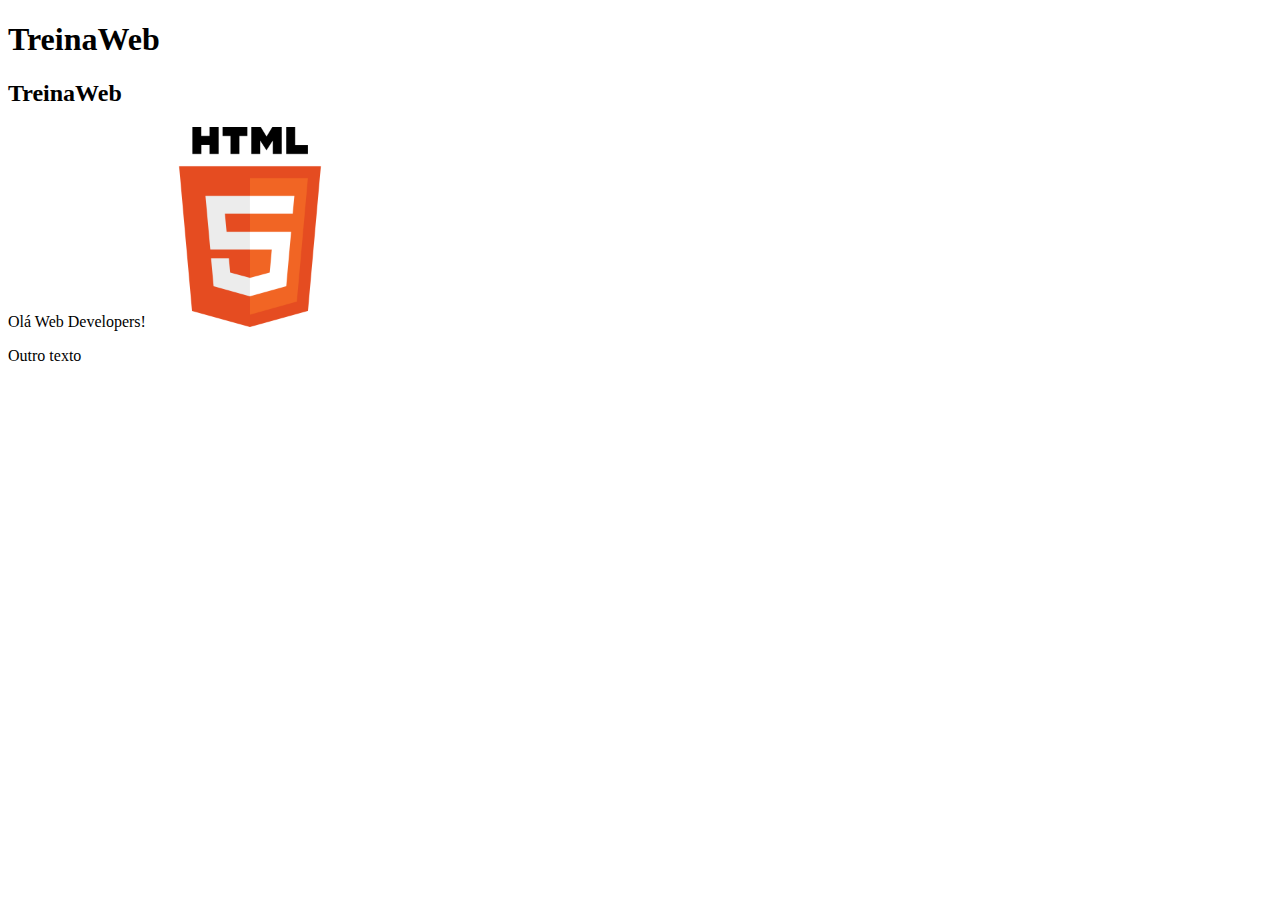
==== index.html @ bcec6aa7 "aula-05-01" ====
<!DOCTYPE html>
<html lang="pt-BR">
    <head>
        <meta charset="UTF-8">
        <meta name="viewport" content="width=device-width, initial-scale=1.0">
        <title>Meu Site</title>
    </head>
<body>
    
    <h1>TreinaWeb</h1>
    <h2>TreinaWeb</h2>

    <!-- Esse é um comentário -->
    Olá Web Developers!

    <img
        width="200"
        height="200"
        alt="Logo do HTML5"
        src="imagens/logo-html5.png" >

    <p>Outro texto</p>


</body>
</html>
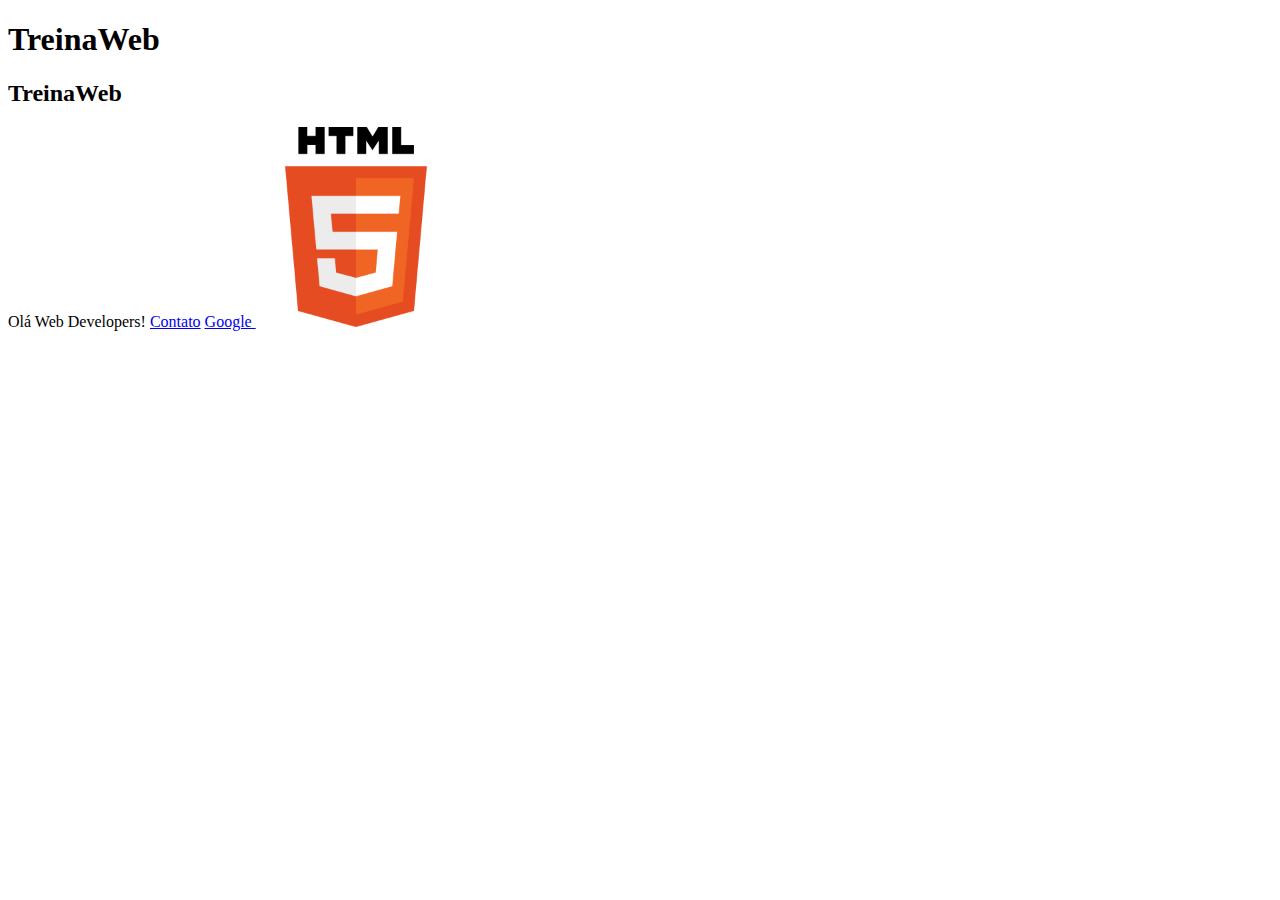
==== commit da3e44dc: "aula-06-03" ====
--- a/index.html
+++ b/index.html
@@ -13,13 +13,25 @@
     <!-- Esse é um comentário -->
     Olá Web Developers!
 
-    <img
-        width="200"
-        height="200"
-        alt="Logo do HTML5"
-        src="imagens/logo-html5.png" >
+    <a href="contato.html" >Contato</a>
+    <a 
+        target="_blank"
+        rel="noreferrer noopener"
+        href="https://google.com" >
+        Google
+    </a>
 
-    <p>Outro texto</p>
+    <a 
+        download="Logo HTML5.png"
+        href="imagens/logo-html5.png" 
+    >
+        <img
+            width="200"
+            alt="Logo do HTML5"
+            src="imagens/logo-html5.png" >
+    </a>
+
+    
 
 
 </body>
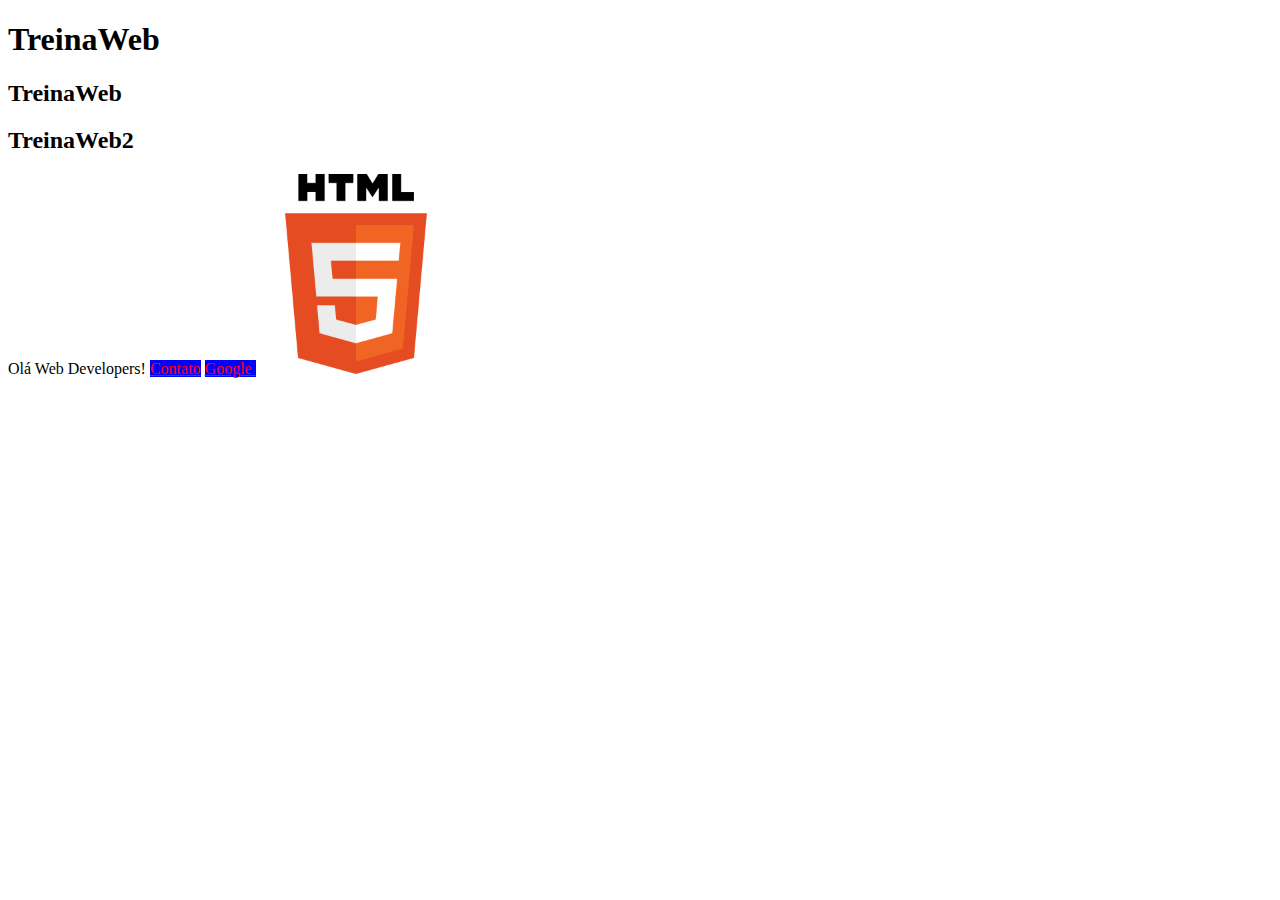
==== commit 1d0f1e43: "aula-08-01" ====
--- a/index.html
+++ b/index.html
@@ -4,17 +4,19 @@
         <meta charset="UTF-8">
         <meta name="viewport" content="width=device-width, initial-scale=1.0">
         <title>Meu Site</title>
+        <link rel="stylesheet" href="styles.css">
     </head>
 <body>
     
     <h1>TreinaWeb</h1>
     <h2>TreinaWeb</h2>
+    <h2>TreinaWeb2</h2>
 
     <!-- Esse é um comentário -->
     Olá Web Developers!
 
-    <a href="contato.html" >Contato</a>
-    <a 
+    <a href="contato.html" class="meu-link" >Contato</a>
+    <a  class="outra-classe"
         target="_blank"
         rel="noreferrer noopener"
         href="https://google.com" >
--- a/styles.css
+++ b/styles.css
@@ -0,0 +1,4 @@
+.meu-link, .outra-classe { 
+    background-color: blue;
+    color: red; 
+}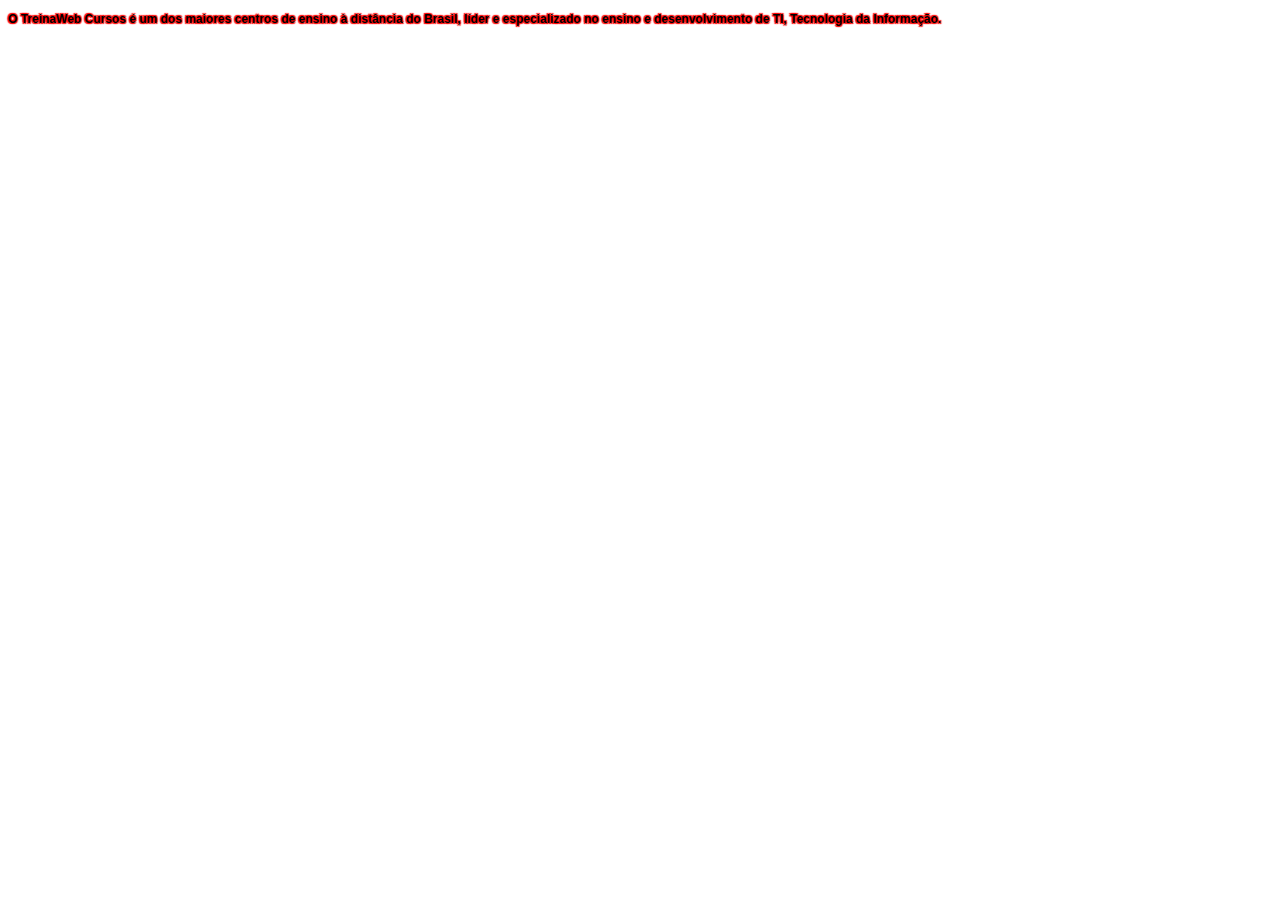
==== commit 514fe771: "aula-11-04" ====
--- a/index.html
+++ b/index.html
@@ -8,33 +8,7 @@
     </head>
 <body>
     
-    <h1>TreinaWeb</h1>
-    <h2>TreinaWeb</h2>
-    <h2>TreinaWeb2</h2>
-
-    <!-- Esse é um comentário -->
-    Olá Web Developers!
-
-    <a href="contato.html" class="meu-link" >Contato</a>
-    <a  class="outra-classe"
-        target="_blank"
-        rel="noreferrer noopener"
-        href="https://google.com" >
-        Google
-    </a>
-
-    <a 
-        download="Logo HTML5.png"
-        href="imagens/logo-html5.png" 
-    >
-        <img
-            width="200"
-            alt="Logo do HTML5"
-            src="imagens/logo-html5.png" >
-    </a>
-
-    
-
+    <p>O TreinaWeb Cursos é um dos maiores centros de ensino à distância do Brasil, líder e especializado no ensino e desenvolvimento de TI, Tecnologia da Informação.</p>
 
 </body>
 </html>
--- a/styles.css
+++ b/styles.css
@@ -1,4 +1,11 @@
-.meu-link, .outra-classe { 
-    background-color: blue;
-    color: red; 
+
+p{
+    font-size: 12px;
+    font-family: Arial, Helvetica, sans-serif;
+    color: black;
+    font-weight: bold;
+    text-shadow: 1px 1px 1px red, 
+        -1px 1px 1px red, 
+        1px -1px 1px red, 
+        -1px -1px 1px red;
 }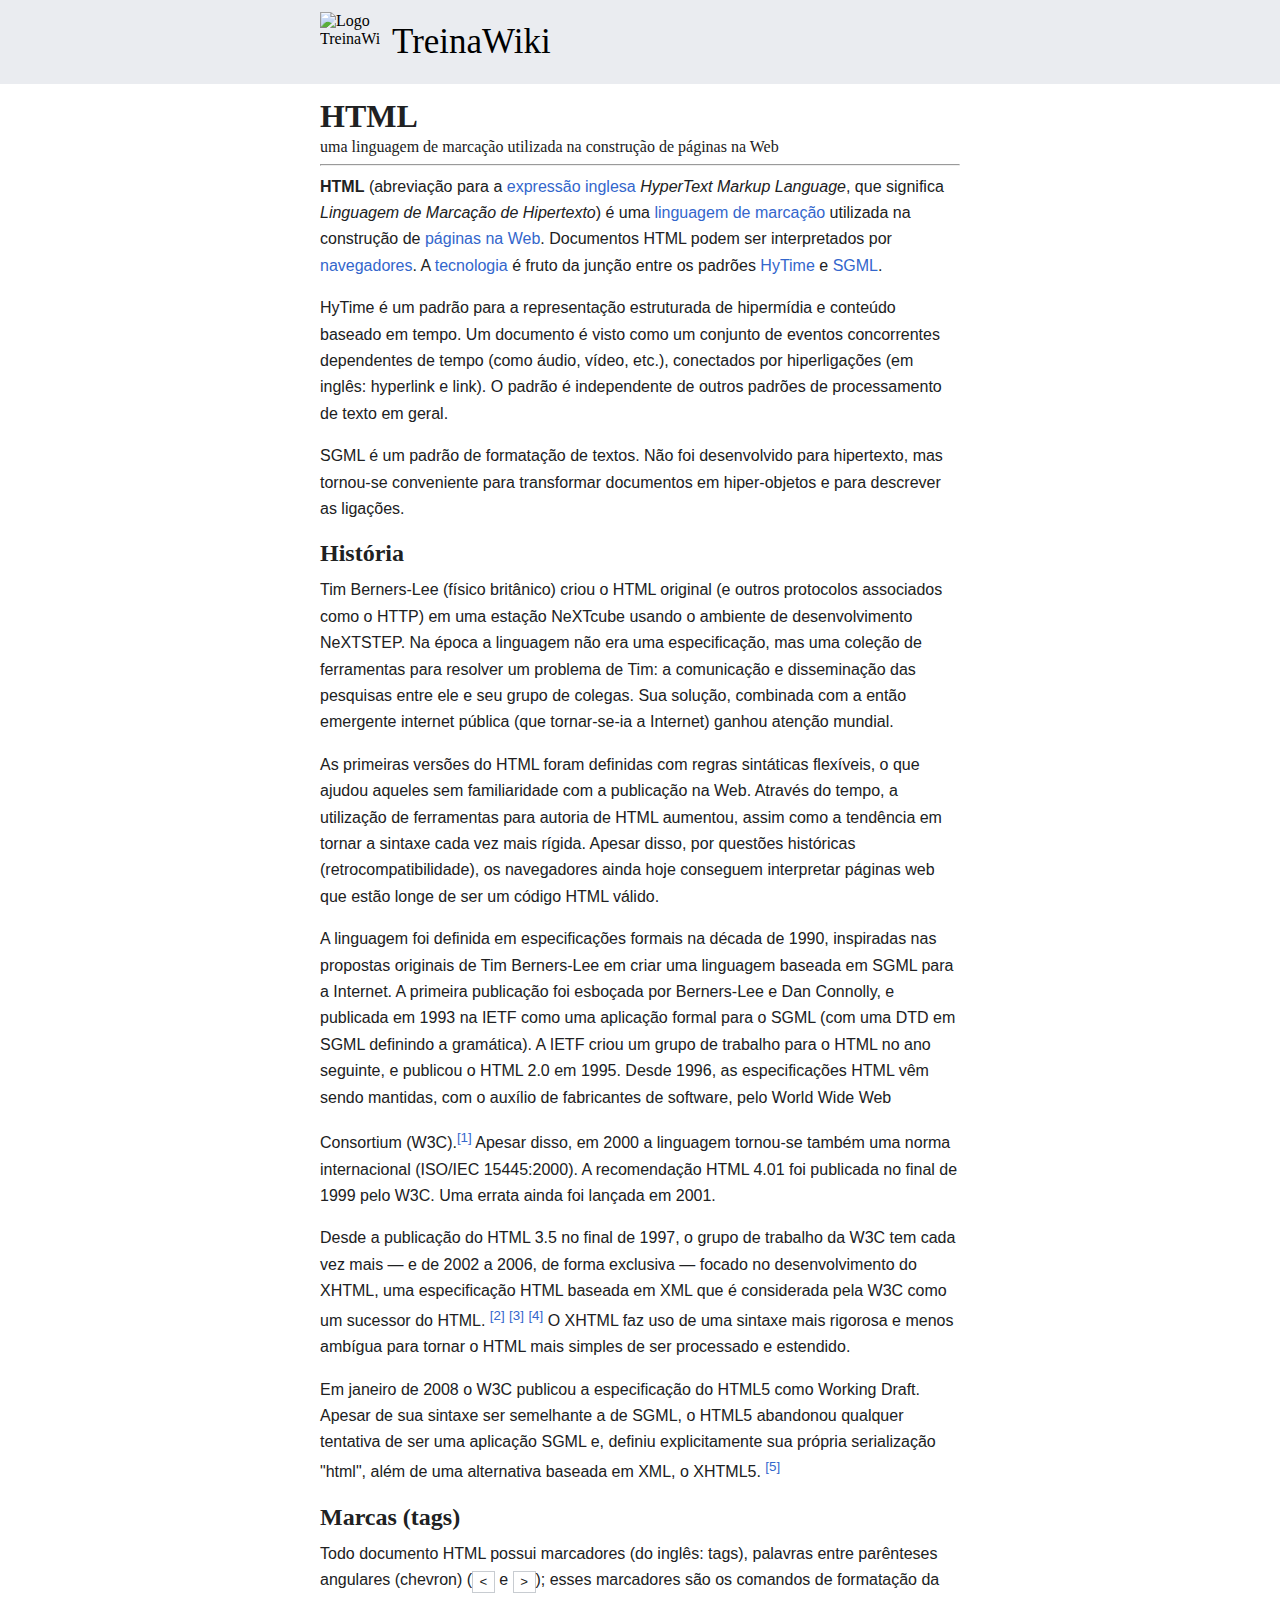
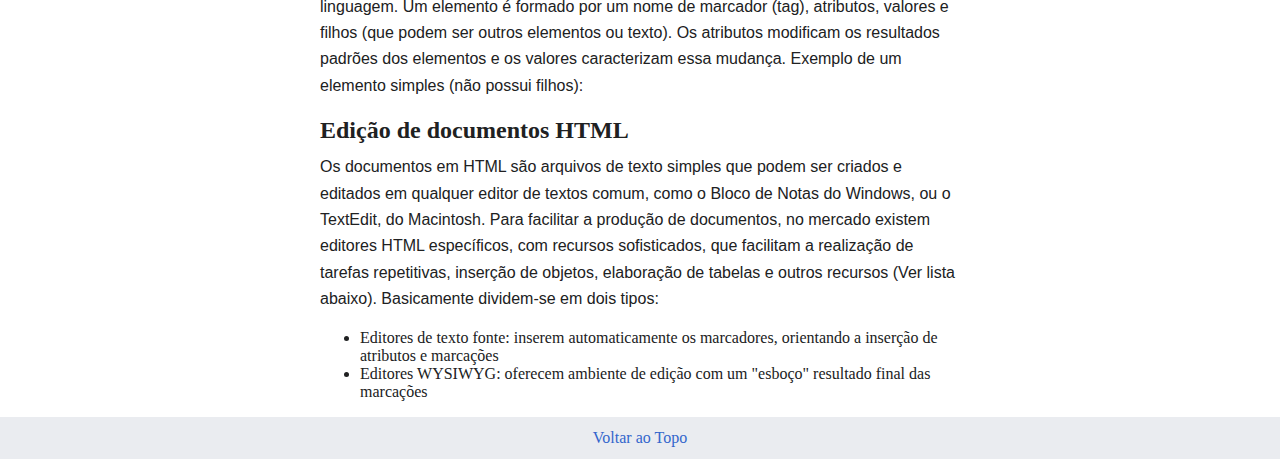
==== commit ad4d48cc: "projeto-12-04" ====
--- a/index.html
+++ b/index.html
@@ -1,14 +1,98 @@
 <!DOCTYPE html>
-<html lang="pt-BR">
-    <head>
-        <meta charset="UTF-8">
-        <meta name="viewport" content="width=device-width, initial-scale=1.0">
-        <title>Meu Site</title>
-        <link rel="stylesheet" href="styles.css">
-    </head>
+<html lang="pt">
+<head>
+    <meta charset="UTF-8">
+    <meta name="viewport" content="width=device-width, initial-scale=1.0">
+    <title>TreinaWiki</title>
+    <link rel="stylesheet" href="css/pagina.css">
+    <link rel="stylesheet" href="css/artigo.css">
+    <link rel="shortcut icon" href="imagens/favicon.ico" type="image/x-icon">
+</head>
 <body>
     
-    <p>O TreinaWeb Cursos é um dos maiores centros de ensino à distância do Brasil, líder e especializado no ensino e desenvolvimento de TI, Tecnologia da Informação.</p>
+    <header class="cabecalho" >
+        <div class="cabecalho-conteudo" >
+            <figure class="logo-figura" >
+                <img width="60" height="60"
+                    src="imagens/logo.png" 
+                    alt="Logo TreinaWiki">
+                <figcaption class="logo-nome" >TreinaWiki</figcaption>
+            </figure>
+        </div>
+    </header>
 
+    <main class="artigo" >
+        <section>
+            <h1 class="titulo" >HTML</h1>
+            <div>uma linguagem de marcação utilizada na construção de páginas na Web</div>
+            <hr>
+    
+            <p class="paragrafo">
+                <strong>HTML</strong> (abreviação para a <a href="https://pt.m.wikipedia.org/wiki/L%C3%ADngua_inglesa">expressão inglesa</a> <em>HyperText Markup Language</em>, 
+                que significa <em>Linguagem de Marcação de Hipertexto</em>) é uma <a href="https://pt.m.wikipedia.org/wiki/Linguagem_de_marca%C3%A7%C3%A3o">linguagem de marcação</a> 
+                utilizada na construção de <a href="https://pt.m.wikipedia.org/wiki/P%C3%A1gina_web">páginas na Web</a>. Documentos HTML podem ser interpretados por 
+                <a href="https://pt.m.wikipedia.org/wiki/Navegador_(inform%C3%A1tica)">navegadores</a>. A <a href="https://pt.m.wikipedia.org/wiki/Tecnologia">tecnologia</a> é 
+                fruto da junção entre os padrões <a href="https://pt.m.wikipedia.org/wiki/HyTime">HyTime</a> e <a href="https://pt.m.wikipedia.org/wiki/SGML">SGML</a>.
+            </p>
+    
+            <p class="paragrafo">
+                HyTime é um padrão para a representação estruturada de hipermídia e conteúdo baseado em tempo. Um documento é visto como um conjunto de eventos 
+                concorrentes dependentes de tempo (como áudio, vídeo, etc.), conectados por hiperligações (em inglês: hyperlink e link). 
+                O padrão é independente de outros padrões de processamento de texto em geral.
+            </p>
+    
+            <p class="paragrafo">
+                SGML é um padrão de formatação de textos. Não foi desenvolvido para hipertexto, mas tornou-se conveniente para transformar documentos em 
+                hiper-objetos e para descrever as ligações.
+            </p>
+        </section>
+
+        <section>
+            <h2 class="titulo" >História</h2>
+    
+            <p class="paragrafo">Tim Berners-Lee (físico britânico) criou o HTML original (e outros protocolos associados como o HTTP) em uma estação NeXTcube usando o ambiente de desenvolvimento NeXTSTEP. Na época a linguagem não era uma especificação, mas uma coleção de ferramentas para resolver um problema de Tim: a comunicação e disseminação das pesquisas entre ele e seu grupo de colegas. Sua solução, combinada com a então emergente internet pública (que tornar-se-ia a Internet) ganhou atenção mundial.</p>
+            <p class="paragrafo">As primeiras versões do HTML foram definidas com regras sintáticas flexíveis, o que ajudou aqueles sem familiaridade com a publicação na Web. Através do tempo, a utilização de ferramentas para autoria de HTML aumentou, assim como a tendência em tornar a sintaxe cada vez mais rígida. Apesar disso, por questões históricas (retrocompatibilidade), os navegadores ainda hoje conseguem interpretar páginas web que estão longe de ser um código HTML válido.</p>
+            <p class="paragrafo">A linguagem foi definida em especificações formais na década de 1990, inspiradas nas propostas originais de Tim Berners-Lee em criar uma linguagem baseada em SGML para a Internet. A primeira publicação foi esboçada por Berners-Lee e Dan Connolly, e publicada em 1993 na IETF como uma aplicação formal para o SGML (com uma DTD em SGML definindo a gramática). A IETF criou um grupo de trabalho para o HTML no ano seguinte, e publicou o HTML 2.0 em 1995. Desde 1996, as especificações HTML vêm sendo mantidas, com o auxílio de fabricantes de software, pelo World Wide Web</p>
+            <p class="paragrafo">Consortium (W3C).<sup><a href="#" >[1]</a></sup> Apesar disso, em 2000 a linguagem tornou-se também uma norma internacional (ISO/IEC 15445:2000). A recomendação HTML 4.01 foi publicada no final de 1999 pelo W3C. Uma errata ainda foi lançada em 2001.</p>
+            <p class="paragrafo">Desde a publicação do HTML 3.5 no final de 1997, o grupo de trabalho da W3C tem cada vez mais — e de 2002 a 2006, de forma exclusiva — focado no desenvolvimento do XHTML, uma especificação HTML baseada em XML que é considerada pela W3C como um sucessor do HTML. 
+                <sup><a href="#">[2]</a></sup>
+                <sup><a href="#">[3]</a></sup>
+                <sup><a href="#">[4]</a></sup>
+                O XHTML faz uso de uma sintaxe mais rigorosa e menos ambígua para tornar o HTML mais simples de ser processado e estendido.</p>
+            <p class="paragrafo">Em janeiro de 2008 o W3C publicou a especificação do HTML5 como Working Draft. Apesar de sua sintaxe ser semelhante a de SGML, o HTML5 abandonou qualquer tentativa de ser uma aplicação SGML e, definiu explicitamente sua própria serialização "html", além de uma alternativa baseada em XML, o XHTML5. <sup><a href="#">[5]</a></sup></p>
+        </section>
+
+        <section>
+            <h2 class="titulo">Marcas (tags)</h2>
+
+            <p class="paragrafo">Todo documento HTML possui marcadores (do inglês: tags), 
+                palavras entre parênteses angulares (chevron) (<code class="codigo" >&lt;</code> e <code class="codigo" >&gt;</code>); 
+                esses marcadores são os comandos de formatação da linguagem. 
+                Um elemento é formado por um nome de marcador (tag), atributos, 
+                valores e filhos (que podem ser outros elementos ou texto). Os atributos 
+                modificam os resultados padrões dos elementos e os valores caracterizam 
+                essa mudança. Exemplo de um elemento simples (não possui filhos):
+            </p>
+        </section>
+
+        <section>
+            <h2 class="titulo">Edição de documentos HTML</h2>
+            <p class="paragrafo">
+                Os documentos em HTML são arquivos de texto simples que podem ser criados e editados em qualquer editor de textos comum, como o Bloco de Notas do Windows, ou o TextEdit, do Macintosh. Para facilitar a produção de documentos, no mercado existem editores HTML específicos, com recursos sofisticados, que facilitam a realização de tarefas repetitivas, inserção de objetos, elaboração de tabelas e outros recursos (Ver lista abaixo). Basicamente dividem-se em dois tipos:
+
+                <ul>
+                    <li>Editores de texto fonte: inserem automaticamente os marcadores, orientando a inserção de atributos e marcações</li>
+                    <li>Editores WYSIWYG: oferecem ambiente de edição com um "esboço" resultado final das marcações</li>
+                </ul>
+            </p>
+        </section>
+    </main>
+
+    <footer class="rodape" >
+        <a href="#" >Voltar ao Topo</a>
+    </footer>
+
+
+    
 </body>
-</html>
+</html>--- a/css/pagina.css
+++ b/css/pagina.css
@@ -0,0 +1,40 @@
+body{
+    margin: 0;
+}
+
+a{
+    color: #3366cc;
+}
+
+a:not(:hover){
+    text-decoration: none;
+}
+
+.cabecalho{
+    padding: 12px 24px;
+    background-color: #eaecf0;
+}
+
+.cabecalho-conteudo{
+    max-width: 40em;
+    margin: 0 auto;
+}
+
+.logo-figura{
+    margin: 0;
+    font-family: 'Times New Roman', Times, serif;
+    display: flex;
+    align-items: center;
+}
+
+.logo-nome{
+    margin: 0 12px;
+    font-size: 35px;
+}
+
+
+.rodape{
+    background-color: #eaecf0;
+    text-align: center;
+    padding: 12px;
+}--- a/css/artigo.css
+++ b/css/artigo.css
@@ -0,0 +1,25 @@
+.artigo{
+    max-width: 40em;
+    padding: 0 12px;
+    margin: 12px auto;
+    color: #202122;
+}
+
+.titulo{
+    font-family: 'Times New Roman', Times, serif;
+    line-height: 1.3;
+    word-break: break-word;
+    margin: 0;
+    padding: 0;
+}
+
+.paragrafo{
+    font-family: Arial, Helvetica, sans-serif;
+    line-height: 1.65;
+    margin: .5em 0 1em 0;
+}
+
+.codigo{
+    padding: .2em .5em;
+    border: 1px solid #c8ccd1;
+}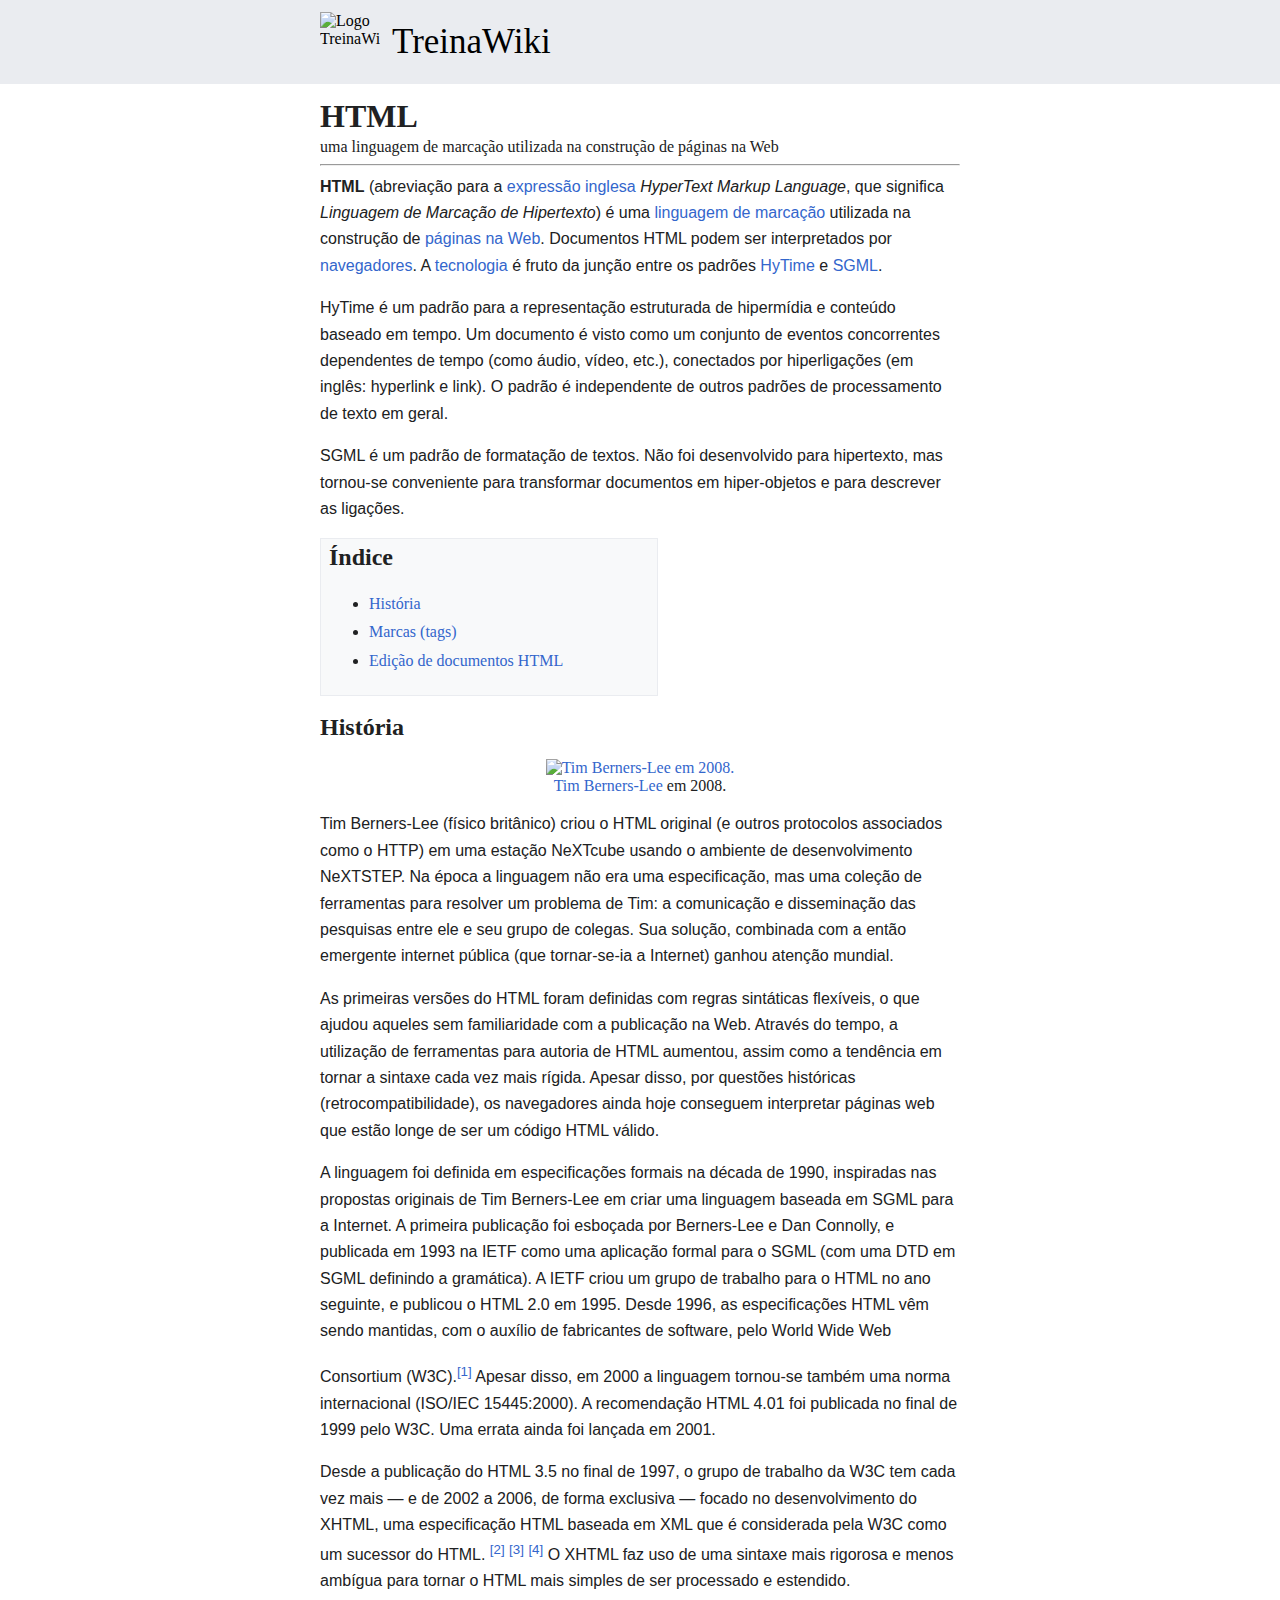
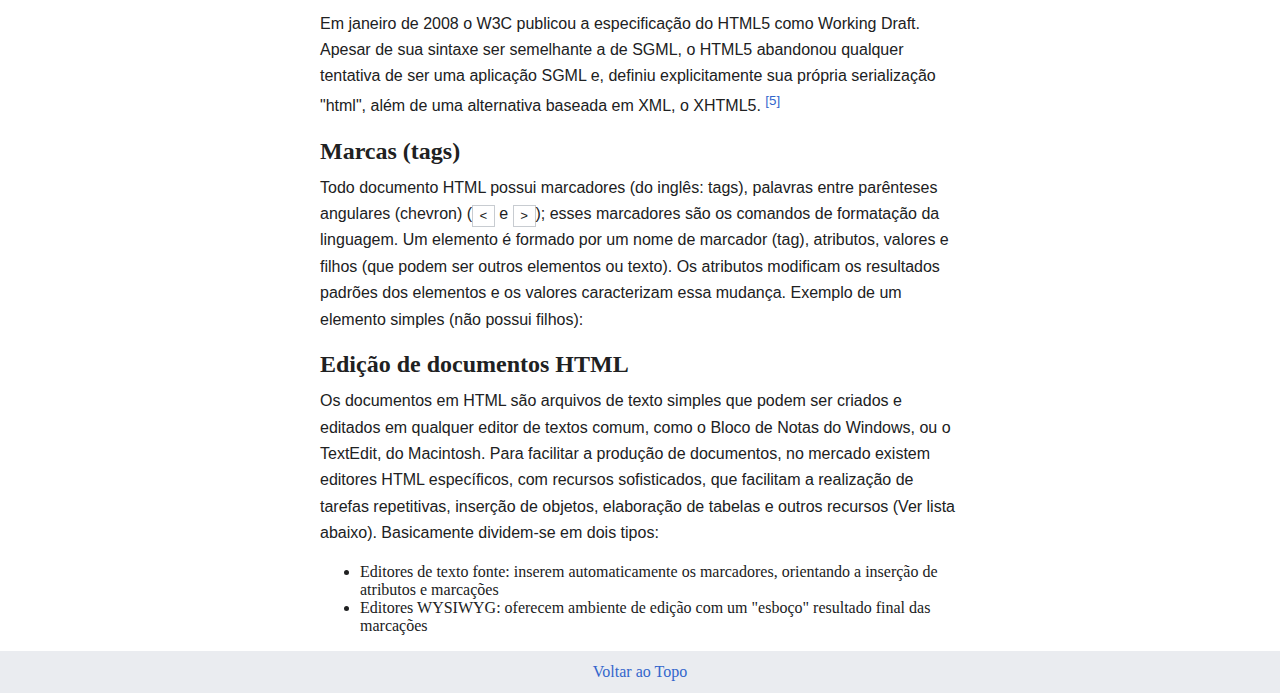
==== commit 80558495: "projeto-12-05" ====
--- a/index.html
+++ b/index.html
@@ -9,7 +9,6 @@
     <link rel="shortcut icon" href="imagens/favicon.ico" type="image/x-icon">
 </head>
 <body>
-    
     <header class="cabecalho" >
         <div class="cabecalho-conteudo" >
             <figure class="logo-figura" >
@@ -47,8 +46,35 @@
             </p>
         </section>
 
+        <section class="indice" >
+            <h2 class="titulo">Índice</h2>
+            <ul>
+                <li>
+                    <a href="#historia">História</a>
+                </li>
+                <li>
+                    <a href="#marcas-tags">Marcas (tags)</a>
+                </li>
+                <li>
+                    <a href="#edicao-documentos-html">Edição de documentos HTML</a>
+                </li>
+            </ul>
+        </section>
+
         <section>
-            <h2 class="titulo" >História</h2>
+            <h2 class="titulo" id="historia" >História</h2>
+
+            <figure class="figura-artigo" >
+                <a href="https://upload.wikimedia.org/wikipedia/commons/thumb/c/c3/Berners-Lee_announcing_W3F.jpg/220px-Berners-Lee_announcing_W3F.jpg">
+                    <img 
+                    src="https://upload.wikimedia.org/wikipedia/commons/thumb/c/c3/Berners-Lee_announcing_W3F.jpg/220px-Berners-Lee_announcing_W3F.jpg" 
+                    alt="Tim Berners-Lee em 2008.">
+                </a>
+                
+                <figcaption>
+                    <a href="https://pt.m.wikipedia.org/wiki/Tim_Berners-Lee" >Tim Berners-Lee</a> em 2008.
+                </figcaption>
+            </figure>
     
             <p class="paragrafo">Tim Berners-Lee (físico britânico) criou o HTML original (e outros protocolos associados como o HTTP) em uma estação NeXTcube usando o ambiente de desenvolvimento NeXTSTEP. Na época a linguagem não era uma especificação, mas uma coleção de ferramentas para resolver um problema de Tim: a comunicação e disseminação das pesquisas entre ele e seu grupo de colegas. Sua solução, combinada com a então emergente internet pública (que tornar-se-ia a Internet) ganhou atenção mundial.</p>
             <p class="paragrafo">As primeiras versões do HTML foram definidas com regras sintáticas flexíveis, o que ajudou aqueles sem familiaridade com a publicação na Web. Através do tempo, a utilização de ferramentas para autoria de HTML aumentou, assim como a tendência em tornar a sintaxe cada vez mais rígida. Apesar disso, por questões históricas (retrocompatibilidade), os navegadores ainda hoje conseguem interpretar páginas web que estão longe de ser um código HTML válido.</p>
@@ -63,7 +89,7 @@
         </section>
 
         <section>
-            <h2 class="titulo">Marcas (tags)</h2>
+            <h2 class="titulo" id="marcas-tags" >Marcas (tags)</h2>
 
             <p class="paragrafo">Todo documento HTML possui marcadores (do inglês: tags), 
                 palavras entre parênteses angulares (chevron) (<code class="codigo" >&lt;</code> e <code class="codigo" >&gt;</code>); 
@@ -76,7 +102,7 @@
         </section>
 
         <section>
-            <h2 class="titulo">Edição de documentos HTML</h2>
+            <h2 class="titulo" id="edicao-documentos-html" >Edição de documentos HTML</h2>
             <p class="paragrafo">
                 Os documentos em HTML são arquivos de texto simples que podem ser criados e editados em qualquer editor de textos comum, como o Bloco de Notas do Windows, ou o TextEdit, do Macintosh. Para facilitar a produção de documentos, no mercado existem editores HTML específicos, com recursos sofisticados, que facilitam a realização de tarefas repetitivas, inserção de objetos, elaboração de tabelas e outros recursos (Ver lista abaixo). Basicamente dividem-se em dois tipos:
 
@@ -91,8 +117,6 @@
     <footer class="rodape" >
         <a href="#" >Voltar ao Topo</a>
     </footer>
-
-
     
 </body>
 </html>--- a/css/pagina.css
+++ b/css/pagina.css
@@ -1,3 +1,7 @@
+html{
+    scroll-behavior: smooth;
+}
+
 body{
     margin: 0;
 }
--- a/css/artigo.css
+++ b/css/artigo.css
@@ -22,4 +22,18 @@
 .codigo{
     padding: .2em .5em;
     border: 1px solid #c8ccd1;
+}
+
+.figura-artigo{
+    text-align: center;
+}
+
+.indice{
+    margin: 1em 0;
+    padding: .2em .5em;
+    background-color: #f8f9fa;
+    border: solid 1px #eaecf0;
+    width: 50%;
+    min-width: 300px;
+    line-height: 1.8;
 }